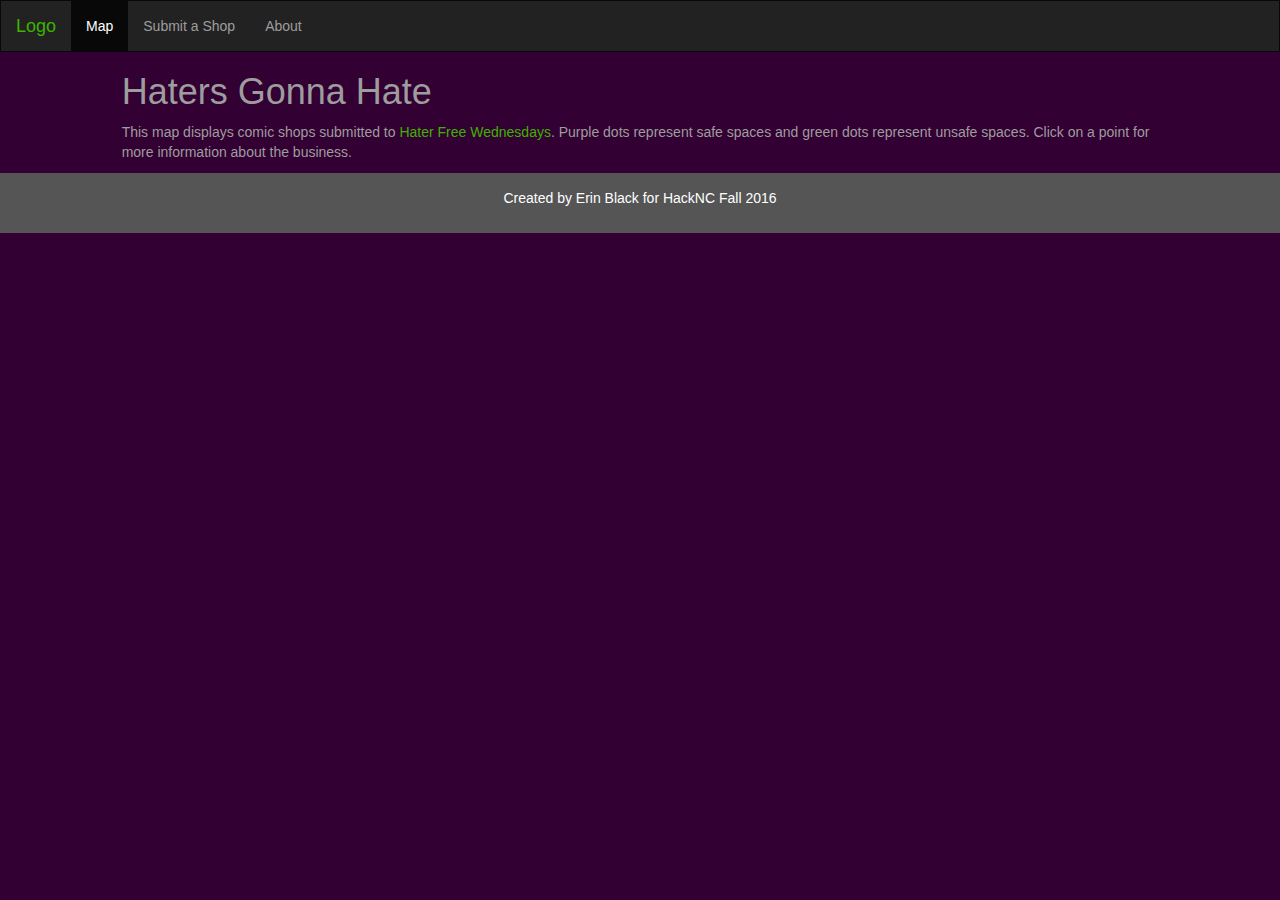
==== index.html @ abe9f912 "Update index.html" ====
<!DOCTYPE html>
<html lang="en">
<head>
  <title>Haters Gonna Rate</title>
  <meta charset="utf-8">
  <meta name="viewport" content="width=device-width, initial-scale=1">
  <link rel="stylesheet" href="https://maxcdn.bootstrapcdn.com/bootstrap/3.3.7/css/bootstrap.min.css">
  <script src="https://ajax.googleapis.com/ajax/libs/jquery/3.1.1/jquery.min.js"></script>
  <script src="https://maxcdn.bootstrapcdn.com/bootstrap/3.3.7/js/bootstrap.min.js"></script>
  <script src="https://js.arcgis.com/3.18/"></script>
  <script>              
    require([
        "esri/map", 
        "esri/layers/CSVLayer",
        "esri/Color",
        "esri/symbols/SimpleMarkerSymbol",
        "esri/renderers/SimpleRenderer",
        "esri/PopupTemplate"
        "esri/InfoTemplate",
        "dojo/domReady!"
      ],
      function(
        Map,
        CSVLayer,
        Color,
        SimpleMarkerSymbol,
        SimpleRenderer,
        PopupTemplate,
        InfoTemplate
      ) {

      var map = new Map ("map", {
        basemap: "gray-vector",
        center: [-80.8440, 35.9522],
        zoom: 5
      });
      
      loversCSV = new CSVLayer("Lovers.csv", {
        });
        var purple = new Color([178, 18, 178, 0.5]);
        var loversMarker = new SimpleMarkerSymbol("solid", 10, null, purple);
        var loversRenderer = new SimpleRenderer(loversMarker);
        loversCSV.setRenderer(loversRenderer);
      
        var loversPopupTemplate = new PopupTemplate ({
          title: "About",
          fieldInfos: [
            { fieldName: "Shop", visible: true, label: "Shop: "},
            { fieldName: "Address", visible: true, label: "Address: "},
            { fieldName: "Website", visible: true, label: "Website: "}
          ]
          });
      loversCSV.setInfoTemplate(loversPopupTemplate);
      map.addLayer(loversCSV);      
    });
  </script>
  
  <style>
    /* Remove the navbar's default margin-bottom and rounded borders */
    .navbar {
      margin-bottom: 0;
      border-radius: 0;
    }
    
    .body {
      background-color: #330033
      color: #9d9d9d;
    }

    .body a:link {
    color: #3eb200;
    text-decoration: none;
    }

    .body a:hover {
    color: white;
    }
    
    .body a:visited {
    color: #3eb200;
    text-decoration: none;
    }    
    
    html,body{
    height: 100%
    }
    
    /* Set gray background color, white text and some padding */
    footer {
      background-color: #555555;
      color: white;
      padding: 15px;
    }
    
    /* On small screens, set height to 'auto' for sidenav and grid */
    @media screen and (max-width: 767px) {
      .row.content {height:auto;}
    }
  </style>

</head>
<body>

<nav class="navbar navbar-inverse">
  <div class="container-fluid">
    <div class="navbar-header">
      <button type="button" class="navbar-toggle" data-toggle="collapse" data-target="#myNavbar">
        <span class="icon-bar"></span>
        <span class="icon-bar"></span>
        <span class="icon-bar"></span>
      </button>
      <a class="navbar-brand" href="#">Logo</a>
    </div>
    <div class="collapse navbar-collapse" id="myNavbar">
      <ul class="nav navbar-nav">
        <li class="active"><a href="#">Map</a></li>
        <li><a href="submit.html">Submit a Shop</a></li>
        <li><a href="about.html">About</a></li>
      </ul>
    </div>
  </div>
</nav>
  
<body class="body" style="background-color:#330033;color:#9d9d9d">  
  <div class="container-fluid">
    <div class="row content">
      <div class="col-sm-10 col-sm-offset-1">
        <h1>Haters Gonna Hate</h1>
        <p>This map displays comic shops submitted to <a href="http://haterfreewednesdays.tumblr.com">Hater Free Wednesdays</a>. Purple dots represent safe spaces and green dots represent unsafe spaces. Click on a point for more information about the business.</p>
      </div>
    </div>
    <div class="row content">
      <div class="col-sm-10 col-sm-offset-1">
        <div id='map'></div>
      </div>
    </div>
  </div>
</body>

<footer class="container-fluid text-center">
  <p>Created by Erin Black for HackNC Fall 2016</p>
</footer>

    <!-- jQuery (for Bootstrap's JavaScript plugins) -->
    <script src="http://code.jquery.com/jquery-1.11.1.min.js"></script>
    <!-- Include all  plugins or individual files as needed -->
    <script src="//maxcdn.bootstrapcdn.com/bootstrap/3.3.2/js/bootstrap.min.js"></script>

</body>
</html>
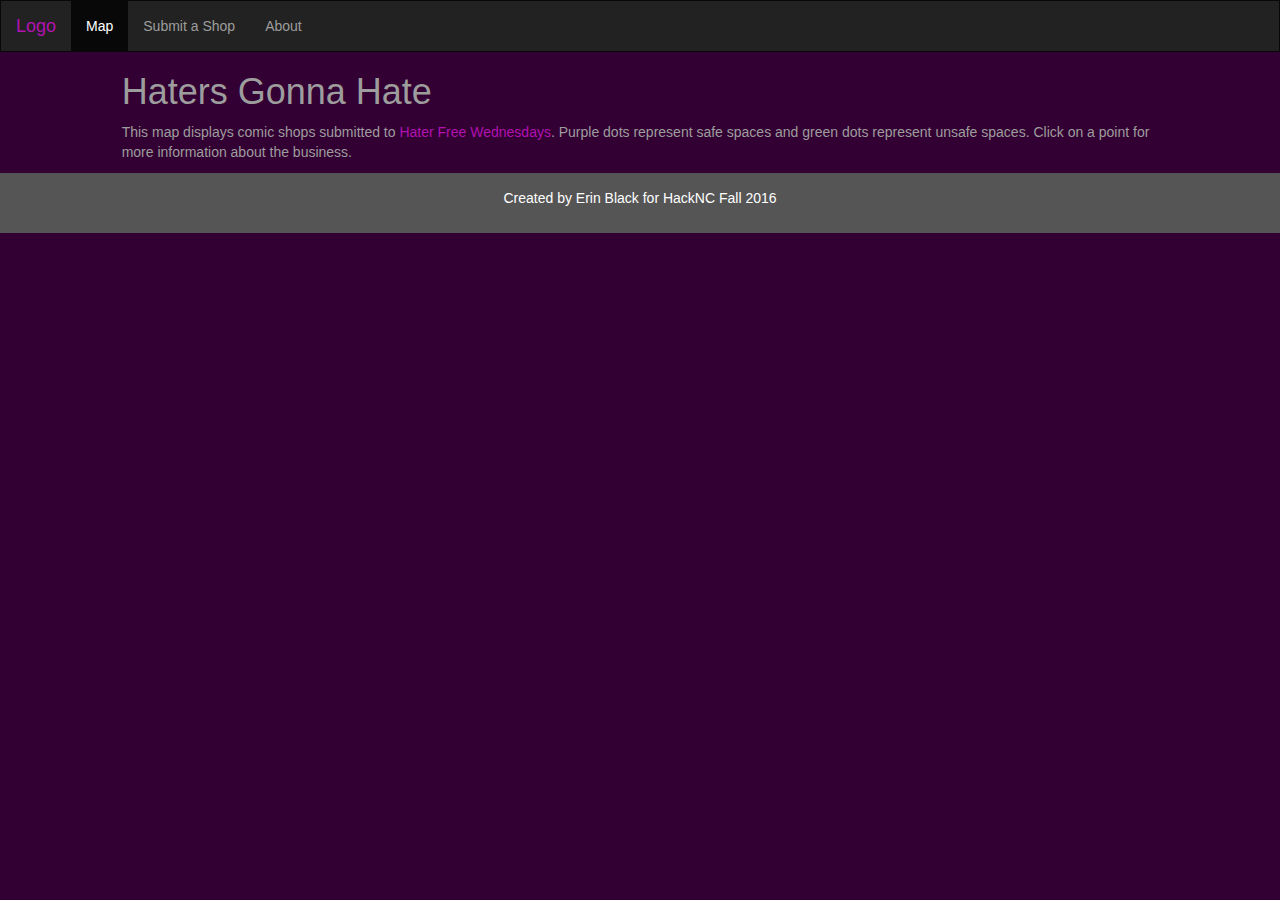
==== commit 27fe1e43: "Update index.html" ====
--- a/index.html
+++ b/index.html
@@ -5,57 +5,118 @@
   <meta charset="utf-8">
   <meta name="viewport" content="width=device-width, initial-scale=1">
   <link rel="stylesheet" href="https://maxcdn.bootstrapcdn.com/bootstrap/3.3.7/css/bootstrap.min.css">
+  <link rel="stylesheet" href="https://js.arcgis.com/3.18/esri/css/esri.css">
   <script src="https://ajax.googleapis.com/ajax/libs/jquery/3.1.1/jquery.min.js"></script>
   <script src="https://maxcdn.bootstrapcdn.com/bootstrap/3.3.7/js/bootstrap.min.js"></script>
   <script src="https://js.arcgis.com/3.18/"></script>
-  <script>              
+  <script> 
+    var map;
+    
     require([
+        "dojo/dom-construct",
+        "dojo/dom-class",
+        "dojo/parser",
+        "esri/Color",
+        
+        "esri/dijit/Popup",
+        "esri/dijit/PopupTemplate",
+        "esri/InfoTemplate",
         "esri/map", 
         "esri/layers/CSVLayer",
-        "esri/Color",
+
         "esri/symbols/SimpleMarkerSymbol",
         "esri/renderers/SimpleRenderer",
-        "esri/PopupTemplate"
-        "esri/InfoTemplate",
+        "esri/symbols/SimpleFillSymbol",
+
         "dojo/domReady!"
       ],
       function(
+        domConstruct,
+        domClass,
+        parser,
+        Color,
+        Popup,
+        PopupTemplate,
+        InfoTemplate,
         Map,
         CSVLayer,
-        Color,
+        
         SimpleMarkerSymbol,
         SimpleRenderer,
-        PopupTemplate,
-        InfoTemplate
+        SimpleFillSymbol
       ) {
 
+      var fill = new SimpleFillSymbol("solid", null, new Color("#555555"));
+      var popup = new Popup({
+            fillSymbol: fill,
+            titleInBody: false
+        }, domConstruct.create("div"));
+        //Add the dark theme which is customized further in the <style> tag at the top of this page
+      domClass.add(popup.domNode, "dark");
+      
       var map = new Map ("map", {
         basemap: "gray-vector",
         center: [-80.8440, 35.9522],
-        zoom: 5
+        zoom: 5,
+        infoWindow: popup
       });
-      
-      loversCSV = new CSVLayer("Lovers.csv", {
-        });
-        var purple = new Color([178, 18, 178, 0.5]);
-        var loversMarker = new SimpleMarkerSymbol("solid", 10, null, purple);
-        var loversRenderer = new SimpleRenderer(loversMarker);
-        loversCSV.setRenderer(loversRenderer);
-      
-        var loversPopupTemplate = new PopupTemplate ({
-          title: "About",
+         
+      var loversPopupTemplate = new PopupTemplate ({
+          title: "Lovers",
           fieldInfos: [
             { fieldName: "Shop", visible: true, label: "Shop: "},
             { fieldName: "Address", visible: true, label: "Address: "},
             { fieldName: "Website", visible: true, label: "Website: "}
           ]
           });
+        
+      var loversCSV = new CSVLayer("Lovers.csv", {
+        });
+        var purple = new Color([178, 18, 178, 0.8]);
+        var loversMarker = new SimpleMarkerSymbol("solid", 10, null, purple);
+        var loversRenderer = new SimpleRenderer(loversMarker);
+        loversCSV.setRenderer(loversRenderer);
+            
       loversCSV.setInfoTemplate(loversPopupTemplate);
       map.addLayer(loversCSV);      
+      
+      var hatersPopupTemplate = new PopupTemplate ({
+          title: "Haters",
+          fieldInfos: [
+            { fieldName: "Shop", visible: true, label: "Shop: "},
+            { fieldName: "Address", visible: true, label: "Address: "},
+            { fieldName: "Website", visible: true, label: "Website: "}
+          ]
+          });
+      var hatersCSV = new CSVLayer("Haters.csv", {
+          });
+          var green = new Color([62, 178, 0, 0.8]);
+          var hatersMarker = new SimpleMarkerSymbol("solid", 10, null, green);
+          var hatersRenderer = new SimpleRenderer(hatersMarker);
+          hatersCSV.setRenderer(hatersRenderer);
+      
+      hatersCSV.setInfoTemplate(hatersPopupTemplate);
+      map.addLayer(hatersCSV);     
     });
   </script>
   
   <style>
+      /* Change color of icons to match bar chart and selection symbol */
+      .esriPopup.dark div.titleButton, 
+      .esriPopup.dark div.titlePane .title,
+      .esriPopup.dark div.actionsPane .action {
+        color: #B212B2;
+      }
+      /* Additional customizations */
+      .esriPopup.dark .esriPopupWrapper {
+        border: none;
+      }
+      .esriPopup .contentPane {
+        text-align: center;
+      }
+      .esriViewPopup .gallery {
+        margin: 0 auto;
+      }
     /* Remove the navbar's default margin-bottom and rounded borders */
     .navbar {
       margin-bottom: 0;
@@ -68,7 +129,7 @@
     }
 
     .body a:link {
-    color: #3eb200;
+    color: #B212B2;
     text-decoration: none;
     }
 
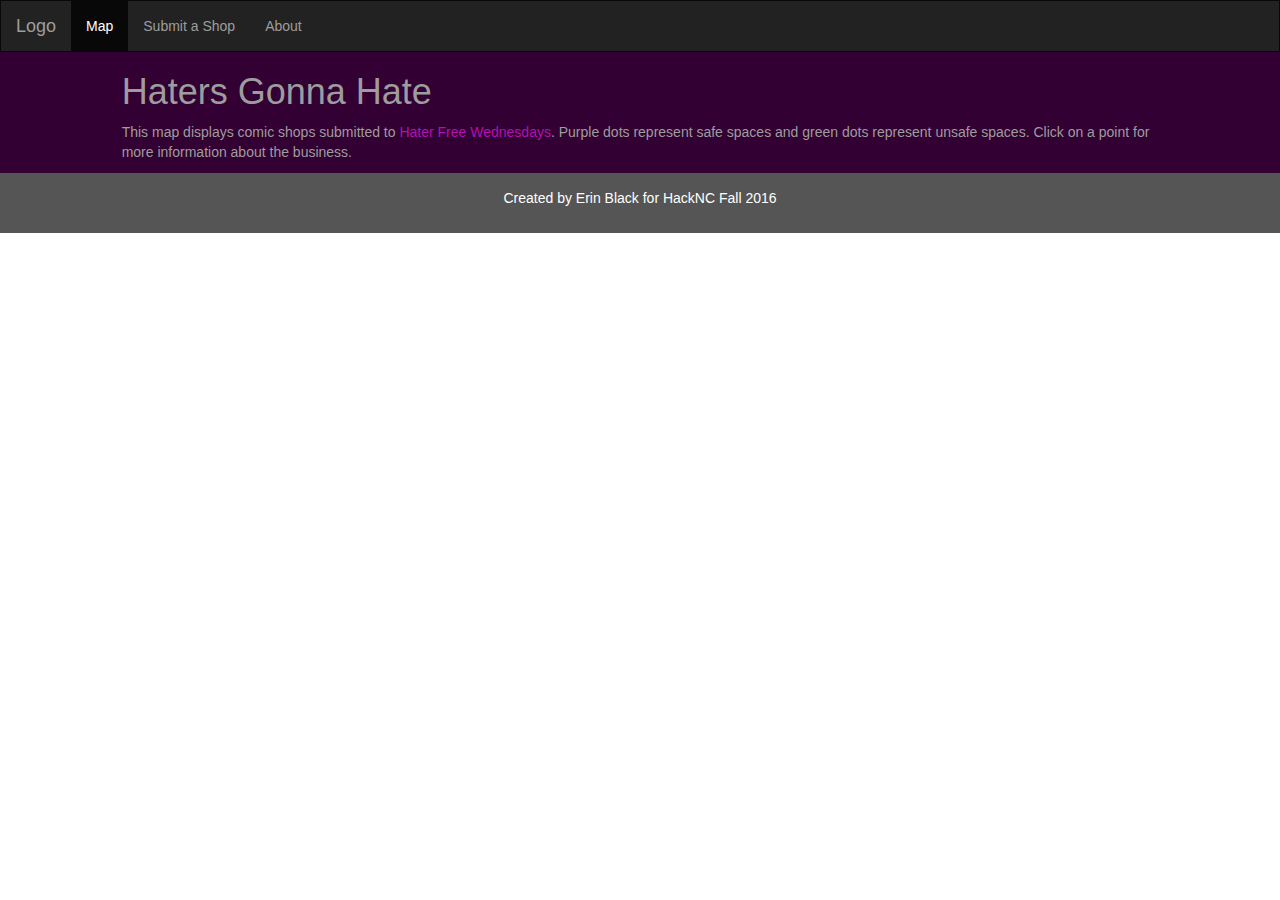
==== commit d3b1bf74: "Remove duplicate <body> and unused <button>" ====
--- a/index.html
+++ b/index.html
@@ -1,211 +1,58 @@
 <!DOCTYPE html>
 <html lang="en">
-<head>
-  <title>Haters Gonna Rate</title>
-  <meta charset="utf-8">
-  <meta name="viewport" content="width=device-width, initial-scale=1">
-  <link rel="stylesheet" href="https://maxcdn.bootstrapcdn.com/bootstrap/3.3.7/css/bootstrap.min.css">
-  <link rel="stylesheet" href="https://js.arcgis.com/3.18/esri/css/esri.css">
-  <script src="https://ajax.googleapis.com/ajax/libs/jquery/3.1.1/jquery.min.js"></script>
-  <script src="https://maxcdn.bootstrapcdn.com/bootstrap/3.3.7/js/bootstrap.min.js"></script>
-  <script src="https://js.arcgis.com/3.18/"></script>
-  <script> 
-    var map;
-    
-    require([
-        "dojo/dom-construct",
-        "dojo/dom-class",
-        "dojo/parser",
-        "esri/Color",
-        
-        "esri/dijit/Popup",
-        "esri/dijit/PopupTemplate",
-        "esri/InfoTemplate",
-        "esri/map", 
-        "esri/layers/CSVLayer",
+  <head>
+    <title>Haters Gonna Rate</title>
+    <meta charset="utf-8">
+    <meta name="viewport" content="width=device-width, initial-scale=1">
+    <link rel="stylesheet" href="https://maxcdn.bootstrapcdn.com/bootstrap/3.3.7/css/bootstrap.min.css">
+    <link rel="stylesheet" href="https://js.arcgis.com/3.18/esri/css/esri.css">
+    <script src="https://ajax.googleapis.com/ajax/libs/jquery/3.1.1/jquery.min.js"></script>
+    <script src="https://maxcdn.bootstrapcdn.com/bootstrap/3.3.7/js/bootstrap.min.js"></script>
+    <script src="https://js.arcgis.com/3.18/"></script>
+    <script src="./index.js"></script>
+    <link rel="stylesheet" href="./index.css">
+  </head>
+  <body>
 
-        "esri/symbols/SimpleMarkerSymbol",
-        "esri/renderers/SimpleRenderer",
-        "esri/symbols/SimpleFillSymbol",
+    <nav class="navbar navbar-inverse">
+      <div class="container-fluid">
+        <div class="navbar-header">
+          <a class="navbar-brand" href="#">Logo</a>
+        </div>
+        <div class="collapse navbar-collapse" id="myNavbar">
+          <ul class="nav navbar-nav">
+            <li class="active"><a href="#">Map</a></li>
+            <li><a href="submit.html">Submit a Shop</a></li>
+            <li><a href="about.html">About</a></li>
+          </ul>
+        </div>
+      </div>
+    </nav>
 
-        "dojo/domReady!"
-      ],
-      function(
-        domConstruct,
-        domClass,
-        parser,
-        Color,
-        Popup,
-        PopupTemplate,
-        InfoTemplate,
-        Map,
-        CSVLayer,
-        
-        SimpleMarkerSymbol,
-        SimpleRenderer,
-        SimpleFillSymbol
-      ) {
-
-      var fill = new SimpleFillSymbol("solid", null, new Color("#555555"));
-      var popup = new Popup({
-            fillSymbol: fill,
-            titleInBody: false
-        }, domConstruct.create("div"));
-        //Add the dark theme which is customized further in the <style> tag at the top of this page
-      domClass.add(popup.domNode, "dark");
-      
-      var map = new Map ("map", {
-        basemap: "gray-vector",
-        center: [-80.8440, 35.9522],
-        zoom: 5,
-        infoWindow: popup
-      });
-         
-      var loversPopupTemplate = new PopupTemplate ({
-          title: "Lovers",
-          fieldInfos: [
-            { fieldName: "Shop", visible: true, label: "Shop: "},
-            { fieldName: "Address", visible: true, label: "Address: "},
-            { fieldName: "Website", visible: true, label: "Website: "}
-          ]
-          });
-        
-      var loversCSV = new CSVLayer("Lovers.csv", {
-        });
-        var purple = new Color([178, 18, 178, 0.8]);
-        var loversMarker = new SimpleMarkerSymbol("solid", 10, null, purple);
-        var loversRenderer = new SimpleRenderer(loversMarker);
-        loversCSV.setRenderer(loversRenderer);
-            
-      loversCSV.setInfoTemplate(loversPopupTemplate);
-      map.addLayer(loversCSV);      
-      
-      var hatersPopupTemplate = new PopupTemplate ({
-          title: "Haters",
-          fieldInfos: [
-            { fieldName: "Shop", visible: true, label: "Shop: "},
-            { fieldName: "Address", visible: true, label: "Address: "},
-            { fieldName: "Website", visible: true, label: "Website: "}
-          ]
-          });
-      var hatersCSV = new CSVLayer("Haters.csv", {
-          });
-          var green = new Color([62, 178, 0, 0.8]);
-          var hatersMarker = new SimpleMarkerSymbol("solid", 10, null, green);
-          var hatersRenderer = new SimpleRenderer(hatersMarker);
-          hatersCSV.setRenderer(hatersRenderer);
-      
-      hatersCSV.setInfoTemplate(hatersPopupTemplate);
-      map.addLayer(hatersCSV);     
-    });
-  </script>
-  
-  <style>
-      /* Change color of icons to match bar chart and selection symbol */
-      .esriPopup.dark div.titleButton, 
-      .esriPopup.dark div.titlePane .title,
-      .esriPopup.dark div.actionsPane .action {
-        color: #B212B2;
-      }
-      /* Additional customizations */
-      .esriPopup.dark .esriPopupWrapper {
-        border: none;
-      }
-      .esriPopup .contentPane {
-        text-align: center;
-      }
-      .esriViewPopup .gallery {
-        margin: 0 auto;
-      }
-    /* Remove the navbar's default margin-bottom and rounded borders */
-    .navbar {
-      margin-bottom: 0;
-      border-radius: 0;
-    }
-    
-    .body {
-      background-color: #330033
-      color: #9d9d9d;
-    }
-
-    .body a:link {
-    color: #B212B2;
-    text-decoration: none;
-    }
-
-    .body a:hover {
-    color: white;
-    }
-    
-    .body a:visited {
-    color: #3eb200;
-    text-decoration: none;
-    }    
-    
-    html,body{
-    height: 100%
-    }
-    
-    /* Set gray background color, white text and some padding */
-    footer {
-      background-color: #555555;
-      color: white;
-      padding: 15px;
-    }
-    
-    /* On small screens, set height to 'auto' for sidenav and grid */
-    @media screen and (max-width: 767px) {
-      .row.content {height:auto;}
-    }
-  </style>
-
-</head>
-<body>
-
-<nav class="navbar navbar-inverse">
-  <div class="container-fluid">
-    <div class="navbar-header">
-      <button type="button" class="navbar-toggle" data-toggle="collapse" data-target="#myNavbar">
-        <span class="icon-bar"></span>
-        <span class="icon-bar"></span>
-        <span class="icon-bar"></span>
-      </button>
-      <a class="navbar-brand" href="#">Logo</a>
-    </div>
-    <div class="collapse navbar-collapse" id="myNavbar">
-      <ul class="nav navbar-nav">
-        <li class="active"><a href="#">Map</a></li>
-        <li><a href="submit.html">Submit a Shop</a></li>
-        <li><a href="about.html">About</a></li>
-      </ul>
-    </div>
-  </div>
-</nav>
-  
-<body class="body" style="background-color:#330033;color:#9d9d9d">  
-  <div class="container-fluid">
-    <div class="row content">
-      <div class="col-sm-10 col-sm-offset-1">
-        <h1>Haters Gonna Hate</h1>
-        <p>This map displays comic shops submitted to <a href="http://haterfreewednesdays.tumblr.com">Hater Free Wednesdays</a>. Purple dots represent safe spaces and green dots represent unsafe spaces. Click on a point for more information about the business.</p>
+    <div class="body" style="background-color:#330033;color:#9d9d9d">  
+      <div class="container-fluid">
+        <div class="row content">
+          <div class="col-sm-10 col-sm-offset-1">
+            <h1>Haters Gonna Hate</h1>
+            <p>This map displays comic shops submitted to <a href="http://haterfreewednesdays.tumblr.com">Hater Free Wednesdays</a>. Purple dots represent safe spaces and green dots represent unsafe spaces. Click on a point for more information about the business.</p>
+          </div>
+        </div>
+        <div class="row content">
+          <div class="col-sm-10 col-sm-offset-1">
+            <div id='map'></div>
+          </div>
+        </div>
       </div>
     </div>
-    <div class="row content">
-      <div class="col-sm-10 col-sm-offset-1">
-        <div id='map'></div>
-      </div>
-    </div>
-  </div>
-</body>
 
-<footer class="container-fluid text-center">
-  <p>Created by Erin Black for HackNC Fall 2016</p>
-</footer>
+    <footer class="container-fluid text-center">
+      <p>Created by Erin Black for HackNC Fall 2016</p>
+    </footer>
 
     <!-- jQuery (for Bootstrap's JavaScript plugins) -->
     <script src="http://code.jquery.com/jquery-1.11.1.min.js"></script>
     <!-- Include all  plugins or individual files as needed -->
     <script src="//maxcdn.bootstrapcdn.com/bootstrap/3.3.2/js/bootstrap.min.js"></script>
 
-</body>
+  </body>
 </html>
--- a/index.css
+++ b/index.css
@@ -0,0 +1,56 @@
+/* Change color of icons to match bar chart and selection symbol */
+.esriPopup.dark div.titleButton, 
+.esriPopup.dark div.titlePane .title,
+.esriPopup.dark div.actionsPane .action {
+  color: #B212B2;
+}
+/* Additional customizations */
+.esriPopup.dark .esriPopupWrapper {
+  border: none;
+}
+.esriPopup .contentPane {
+  text-align: center;
+}
+.esriViewPopup .gallery {
+  margin: 0 auto;
+}
+/* Remove the navbar's default margin-bottom and rounded borders */
+.navbar {
+  margin-bottom: 0;
+  border-radius: 0;
+}
+
+.body {
+  background-color: #330033
+  color: #9d9d9d;
+}
+
+.body a:link {
+  color: #B212B2;
+  text-decoration: none;
+}
+
+.body a:hover {
+  color: white;
+}
+
+.body a:visited {
+  color: #3eb200;
+  text-decoration: none;
+}    
+
+html,body{
+  height: 100%
+}
+
+/* Set gray background color, white text and some padding */
+footer {
+  background-color: #555555;
+  color: white;
+  padding: 15px;
+}
+
+/* On small screens, set height to 'auto' for sidenav and grid */
+@media screen and (max-width: 767px) {
+  .row.content {height:auto;}
+}
